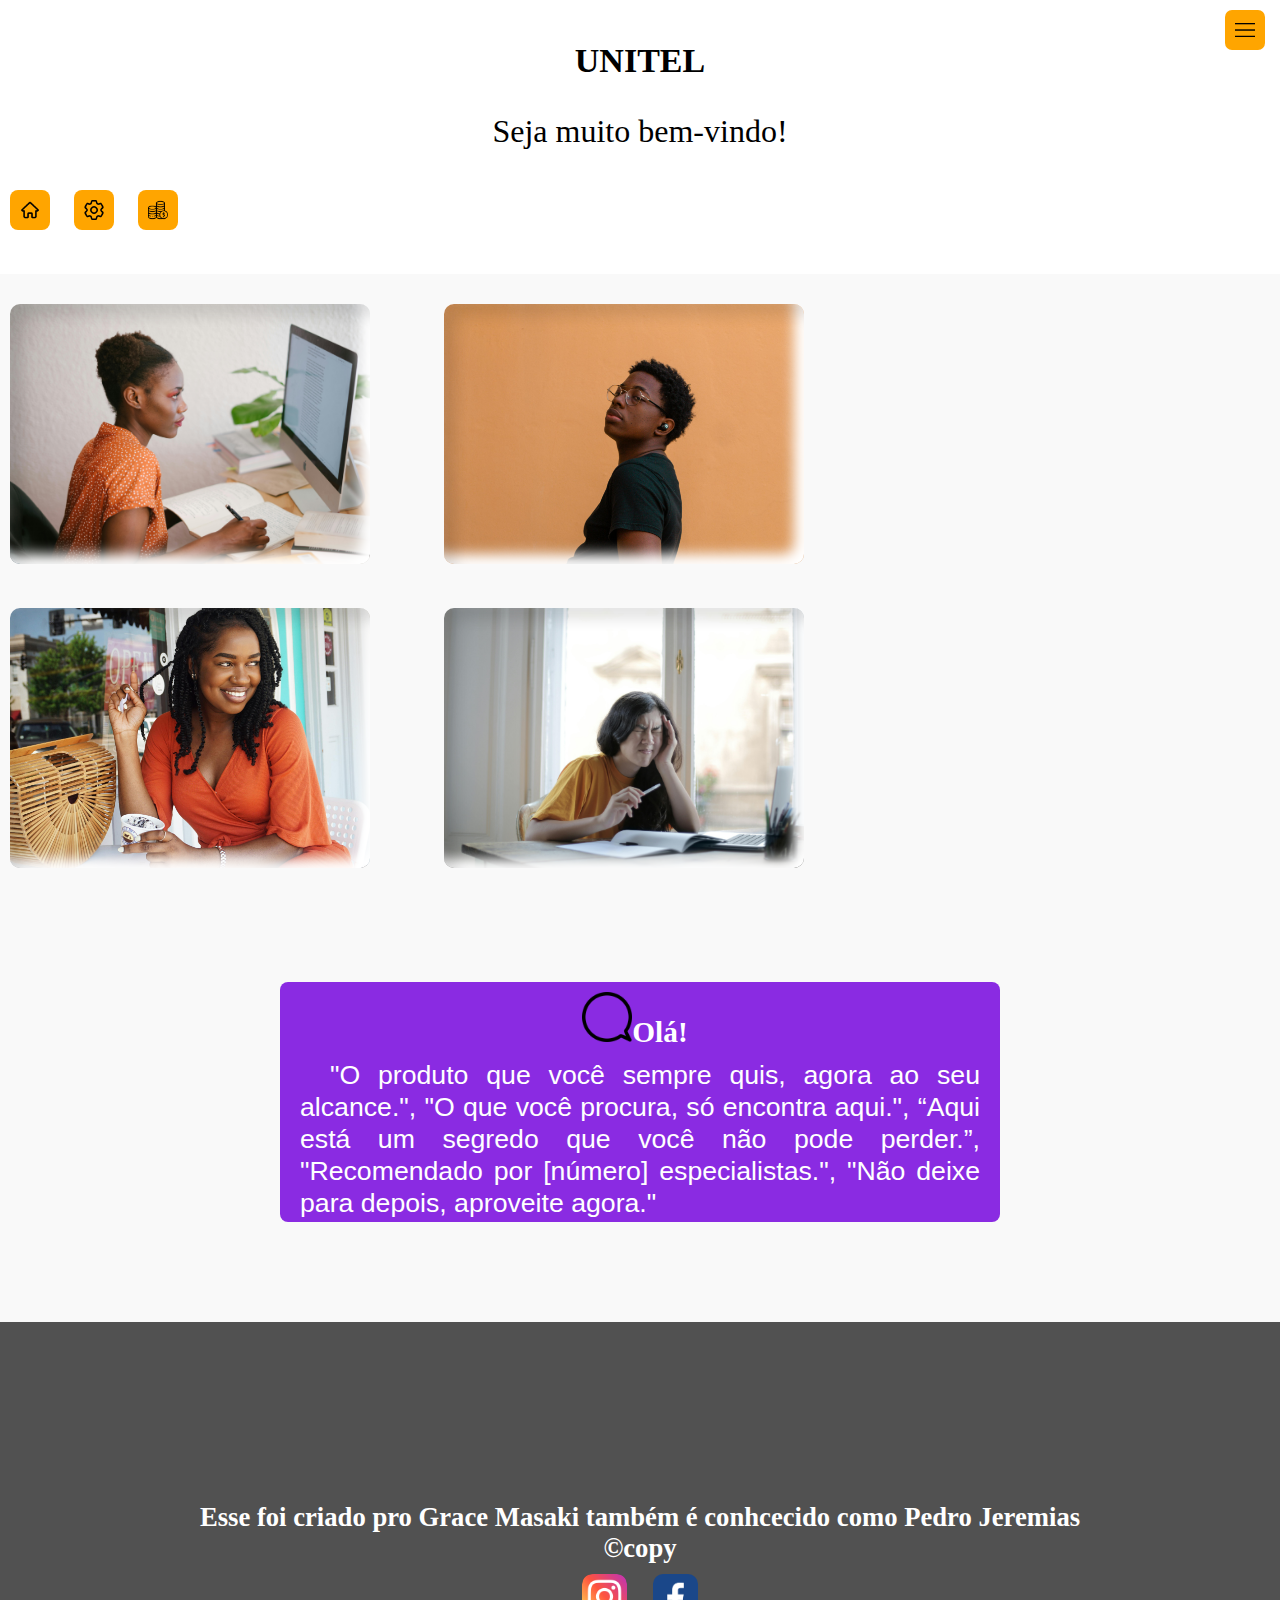
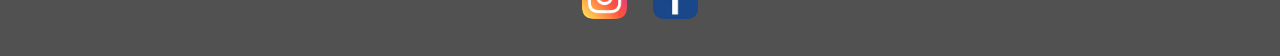
==== index.html @ 9e63539a "projeto-unitel" ====
<!DOCTYPE html>
<html lang="pt-br">
<head>
    <meta charset="UTF-8">
    <meta name="viewport" content="width=device-width, initial-scale=1.0">
    <title>Novo projeto</title>
    <link rel="stylesheet" href="stilo.css">
</head>
<body>
    <header>
        <h1>unitel</h1>
        <p>Seja muito bem-vindo!</p>
        <a href=""><img src="imagem1/menu-de-tres-linhas.png" alt=""></a>
    </header>
    <nav> 
        <div container>

        </div>
        <a href=""><img src="imagem1/botao-de-inicio.png""></a>
        <a href=""><img src="imagem1/configuracao.png" alt=""></a>
        <a href=""><img src="imagem1/moedas.png" alt=""></a>
    </nav>
    <div class="fundo" id="q1">

    </div>
    <div class="fundo" id="q2">

    </div>
    <div class="fundo" id="q3">

    </div>
    <div class="fundo" id="q4">

    </div>
    <section>
        <h2><img src="imagem1/bate-papo.png" alt="">Olá!</h2>
        <p>"O produto que você sempre quis, agora ao seu alcance.", "O que você procura, só encontra aqui.", “Aqui está um segredo que você não pode perder.”, "Recomendado por [número] especialistas.", "Não deixe para depois, aproveite agora."</p>
    </section>
    <footer>
        <p>
            Esse foi criado pro Grace Masaki também é conhcecido como Pedro Jeremias
        </p>
        <p> &copy;copy</p>
        <a href=""><img src="imagem1/instagram.png" alt=""></a>
        <a href="https://www.facebook.com/pedrojeremiasmasaki.grace" target="_blank"><img src="imagem1/face.png" alt=""></a>
      
    </footer>
</body>
</html>
---- stilo.css ----
@charset "UTF-8";
*{
    padding: 0px;
    margin: 0px;
}
body{
    height: 100vh;
    background-color: #f9f9f9;
 
}
header{
    background-color: white;
    padding: 8px;
    box-shadow: 12px 12px 10px rgba(0,0,0,0.1)inset,
    -10px -10px -12px wheat inset;
    color:black;
    text-align: center;
    padding-bottom: 10px;
}
header > h1{
    margin-top: 20px;
    font-size: 3em;
    font-variant: small-caps;
    font-family: 'Times New Roman', Times, serif;
}
header > p{
    margin-top: 30px;
    font-size: 2em;
}
header img{
    width: 20px;
    background-color: orange;
    padding: 10px;
    position: relative;
    border-radius: 7px;
}
header > a{
    text-align: right;
    position: absolute;
    top: 10px;
    right:15px;
}
header img:hover{
    background-color: white;
    transition-duration: .5s;
    border-radius: 7px;
    border: 1px solid orange;
}
nav img:hover{
   
   transition-duration: .5s;
    background-color: white;
    border: 1px solid orange;
    box-shadow: 0px 0px 8px orange;
    padding: 7px;
}
nav{
    padding-top: 20px;
    padding-bottom: 30px;
    background-color: white;
}
nav img{
    width: 20px;
    background-color: orange;
    margin: 10px;
    margin-right: 10px;
    padding-left: 13px;
    padding-right:14px ;
    color: transparent;
    color: white;
    display: inline-block;
    padding: 10px;
    border-radius: 8px;
    box-shadow: 2px 2px 3px rgba(0,0,0,0.1)-2px -2px -3px orange;
}
div.fundo{
    background-color: white;
    box-shadow: 12px 12px 13px rgba(0,0,0,0.1)inset,
    -10px -10px 13px white inset;
    display: inline-block;
    padding: 30px;
    width: 300px;
    height: 200px;
    border-radius: 10px;
    margin: 10px;
    margin-right: 60px;
    margin-top: 30px;

}
div#q1{
    background-image: url(imagem1/informa.jpg);
    background-repeat: no-repeat;
    background-size: cover;
}
div#q2{
    background-image: url(imagem1/rapaz.jpg);
    background-repeat: no-repeat;
    background-size: cover;
    background-position: top center;
}
div#q3{
    background-image: url(imagem1/pessoa2.jpg);
    background-repeat: no-repeat;
    background-size: cover;
    background-position: center;
}
div#q4{
    background-image: url(imagem1/pessoa3.jpg);
    background-repeat: no-repeat;
    background-size: cover;
}
section img{
    width: 50px;
}
section h2{
    text-align: center;
    margin-right: 10px;
    font-weight: bolder;
    font-size: 22pt;
}
section{
    background-color: blueviolet;
    border-radius: 8px;
    width: 700px;
    color: white;
    text-align: justify;
    margin: auto;
    padding: 10px;
    height: 200px;
    margin-bottom: 30px;
    padding-bottom: 30px;
    box-shadow: 10px 10px 12px rgba(0,0,0,0.1),-10px -10px -12px violet;
    margin-top: 100px;
    margin-bottom: 100px;

}
section > p{
 
    font-family: Arial, Helvetica, sans-serif;
    text-indent: 30px;
    font-size: 20pt;
    font-weight: 300;
    line-height: 1.2em;
    padding: 10px;
}
footer{
    background-color: rgba(0, 0, 0, 0.674);
    padding: 40px;
    color: white;
    font-family: 'Times New Roman', Times, serif;
    font-weight: bold;
    font-size: 20pt;
    text-align: center;
    padding-top: 20vh;
    padding-bottom: 20px;
}
footer img{
    width: 45px;
    border-radius: 10px;
    margin: 10px;
    text-align: right;
   
}
footer >a{
    text-align: right;
   
}
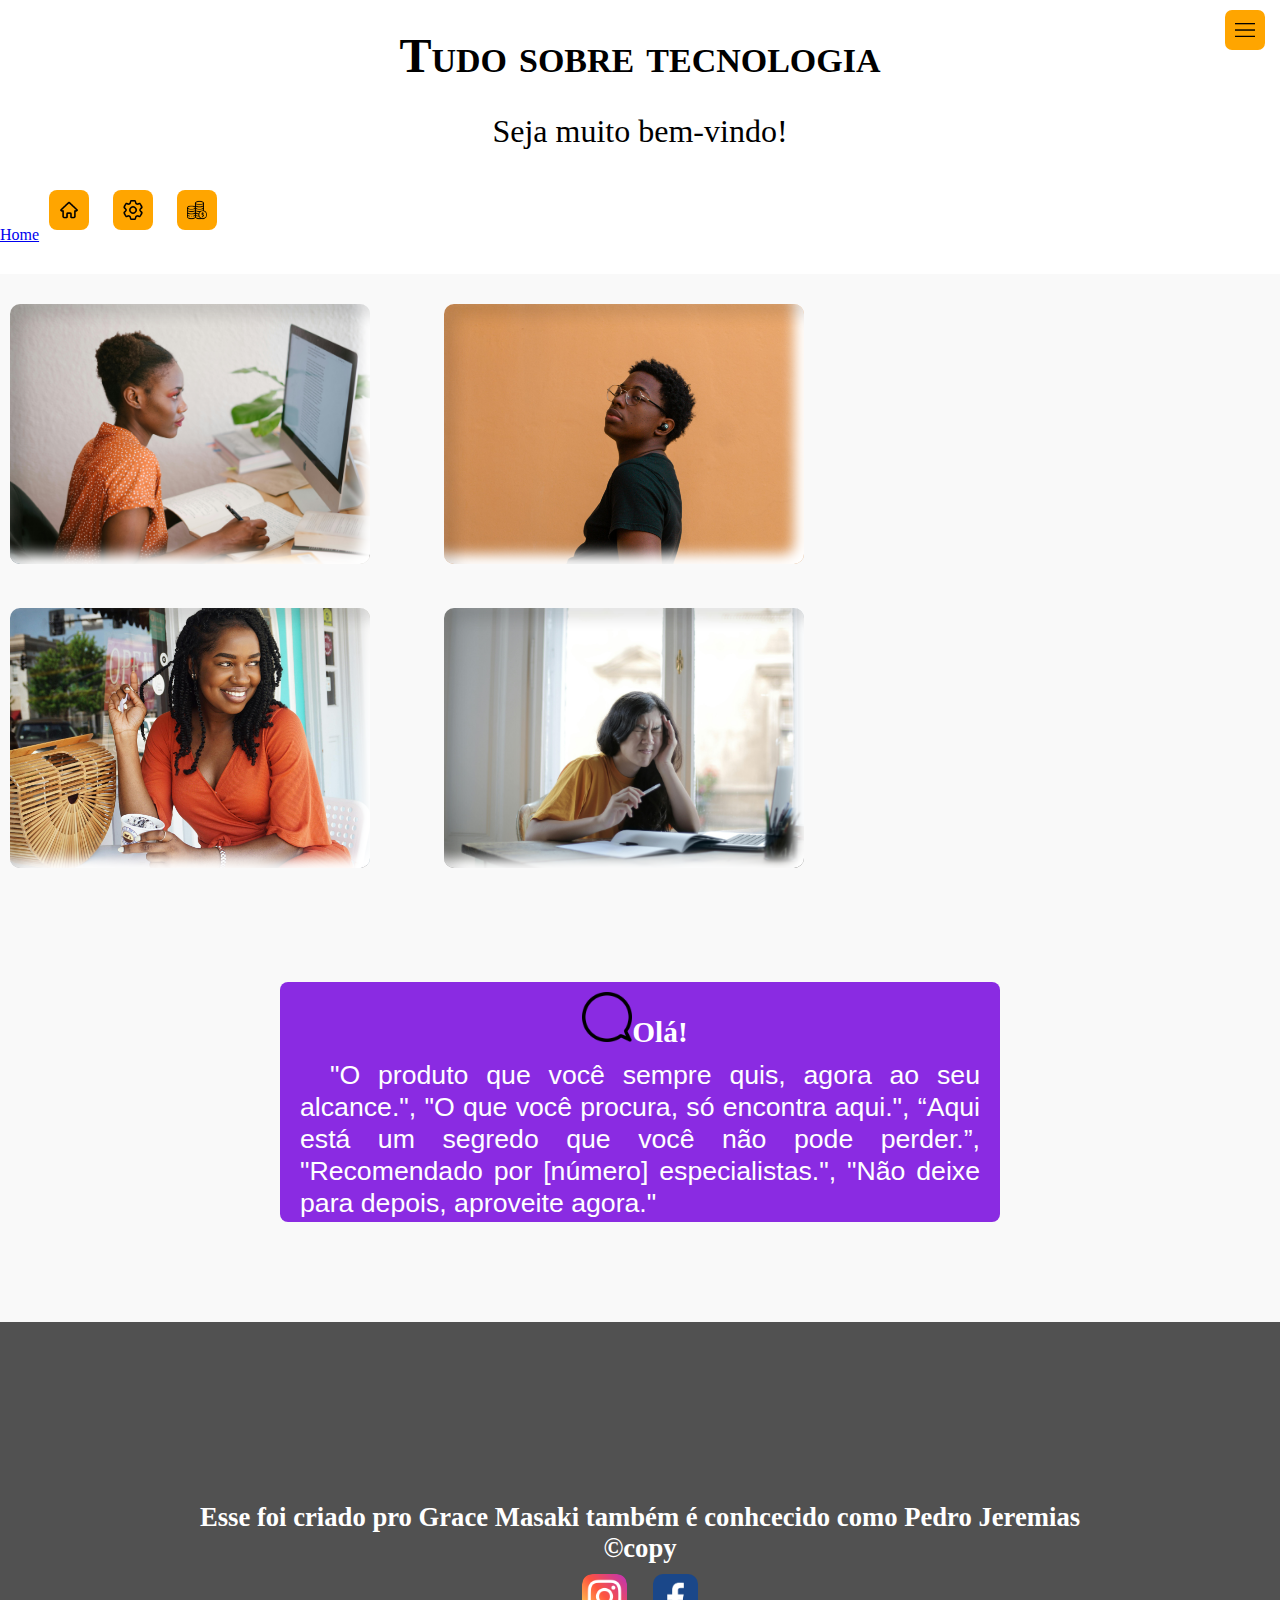
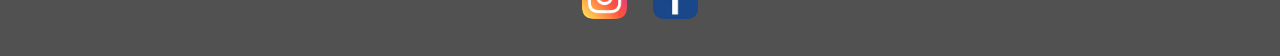
==== commit a327de42: "Alterei" ====
--- a/index.html
+++ b/index.html
@@ -8,7 +8,7 @@
 </head>
 <body>
     <header>
-        <h1>unitel</h1>
+        <h1>Tudo sobre tecnologia</h1>
         <p>Seja muito bem-vindo!</p>
         <a href=""><img src="imagem1/menu-de-tres-linhas.png" alt=""></a>
     </header>
@@ -16,7 +16,7 @@
         <div container>
 
         </div>
-        <a href=""><img src="imagem1/botao-de-inicio.png""></a>
+        <a href="login.html" target="_blank">Home<img src="imagem1/botao-de-inicio.png""></a>
         <a href=""><img src="imagem1/configuracao.png" alt=""></a>
         <a href=""><img src="imagem1/moedas.png" alt=""></a>
     </nav>
--- a/stilo.css
+++ b/stilo.css
@@ -4,9 +4,9 @@
     margin: 0px;
 }
 body{
-    height: 100vh;
+    height: 100dvh;
     background-color: #f9f9f9;
- 
+      
 }
 header{
     background-color: white;
@@ -16,6 +16,7 @@
     color:black;
     text-align: center;
     padding-bottom: 10px;
+    
 }
 header > h1{
     margin-top: 20px;
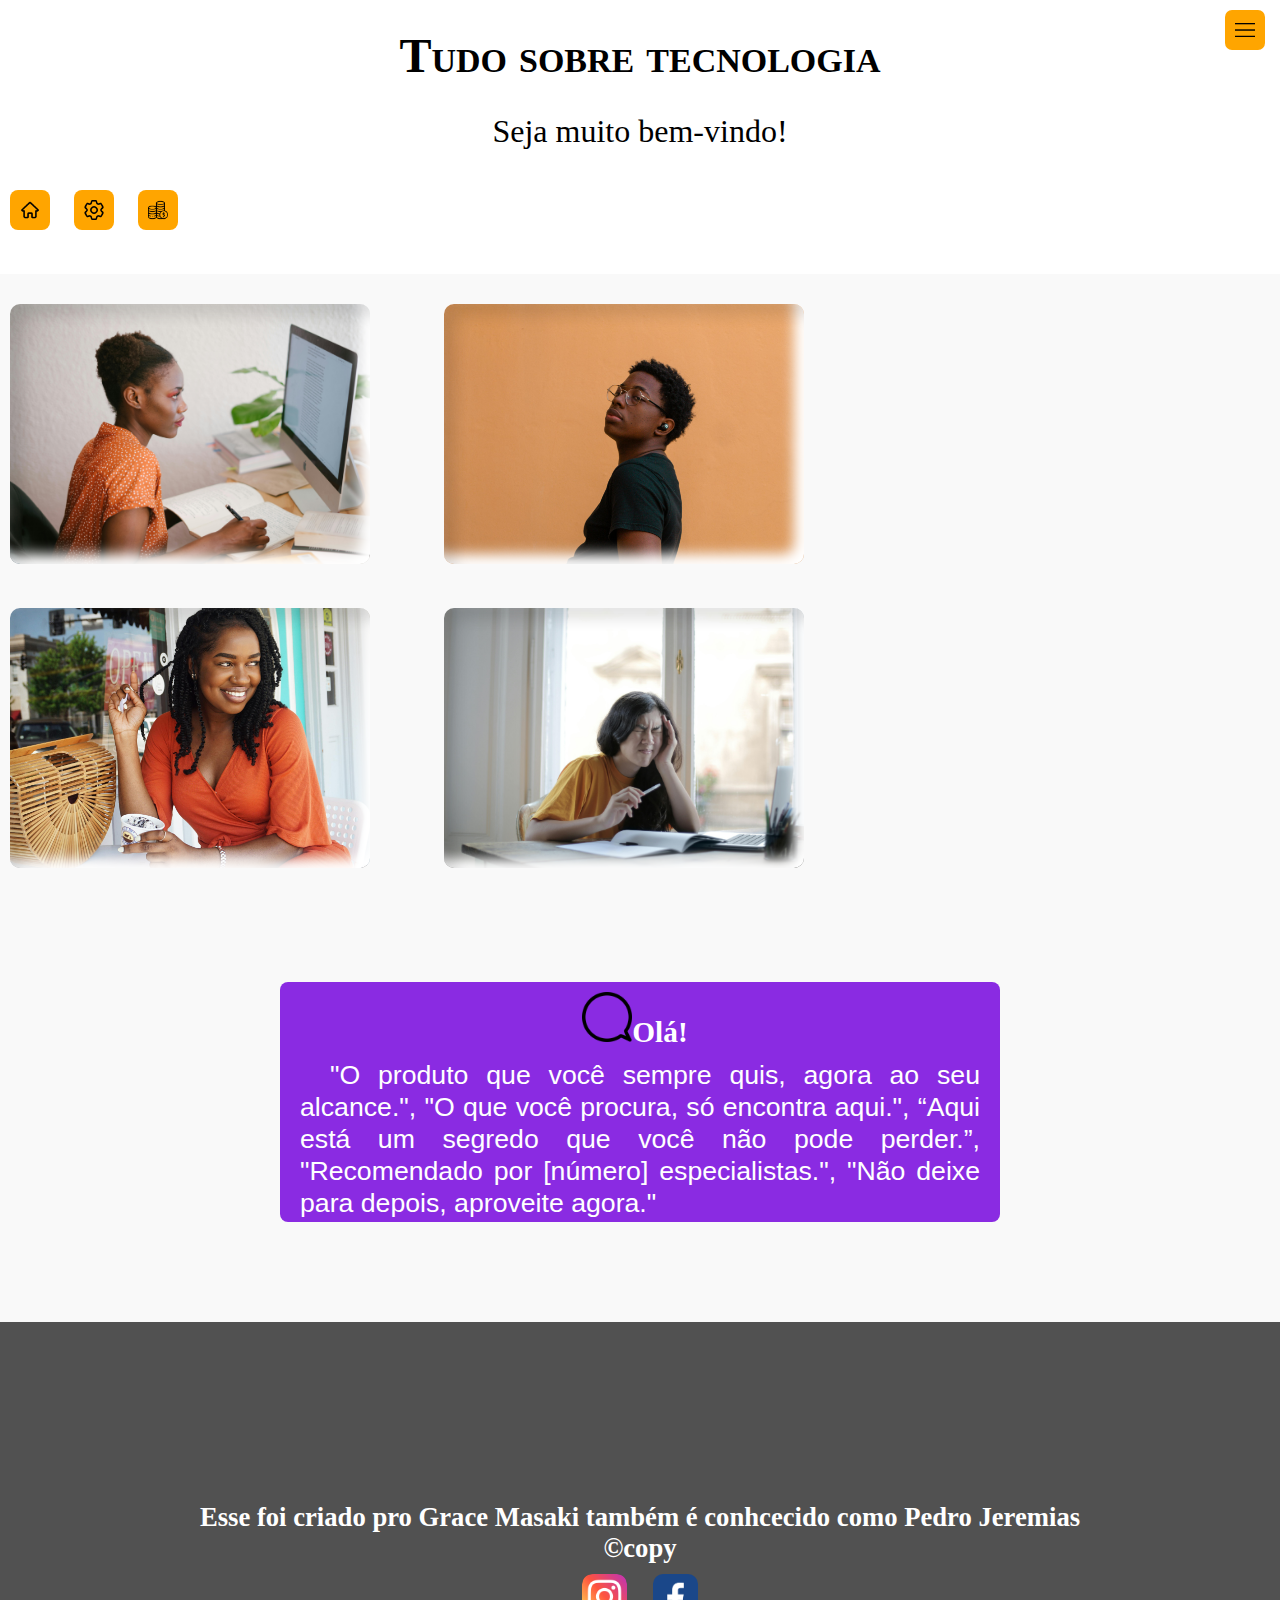
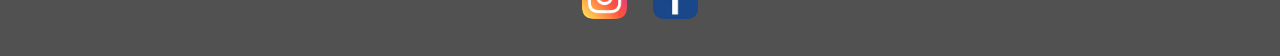
==== commit 4cadcd9c: "Atualizei" ====
--- a/index.html
+++ b/index.html
@@ -16,7 +16,7 @@
         <div container>
 
         </div>
-        <a href="login.html" target="_blank">Home<img src="imagem1/botao-de-inicio.png""></a>
+        <a href="login.html" target="_blank"><img src="imagem1/botao-de-inicio.png""></a>
         <a href=""><img src="imagem1/configuracao.png" alt=""></a>
         <a href=""><img src="imagem1/moedas.png" alt=""></a>
     </nav>
